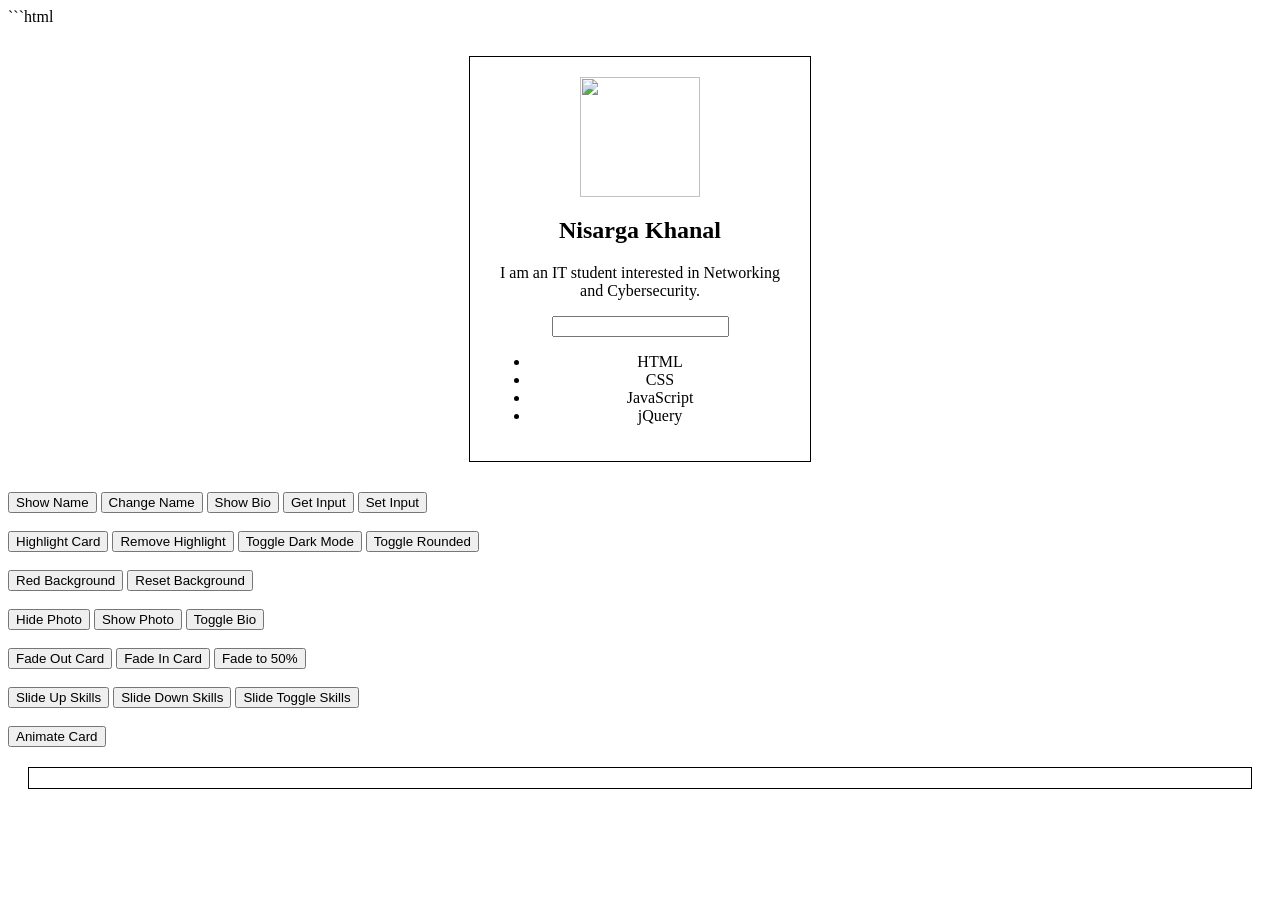
==== Week-3/profile.html @ 5f19891d "nisarga" ====
```html
<!DOCTYPE html>
<html>

<head>
    <title>jQuery Practice</title>

    <script src="https://code.jquery.com/jquery-3.7.1.min.js"></script>

    <style>
        #profile-card {
            width: 300px;
            padding: 20px;
            margin: 30px auto;
            background-color: white;
            text-align: center;
            border: 1px solid black;
        }

        #profile-photo {
            width: 120px;
            height: 120px;
        }

        #output {
            margin: 20px;
            padding: 10px;
            border: 1px solid black;
        }
    </style>
</head>

<body>

    <div id="profile-card">

        <img id="profile-photo" src="https://cdn.phototourl.com/free/2026-09-16-ceca599f-a100-4555-af45-5787ad17e9e8.jpg">

        <h2 id="student-name">Nisarga Khanal</h2>

        <p id="student-bio">
            I am an IT student interested in Networking and Cybersecurity.
        </p>

        <input type="text" id="nickname-input">

        <ul id="skills-list">
            <li>HTML</li>
            <li>CSS</li>
            <li>JavaScript</li>
            <li>jQuery</li>
        </ul>

    </div>


    <button id="show-name">Show Name</button>
    <button id="change-name">Change Name</button>
    <button id="show-bio">Show Bio</button>
    <button id="get-input">Get Input</button>
    <button id="set-input">Set Input</button>

    <br><br>

    <button id="highlight-card">Highlight Card</button>
    <button id="remove-highlight">Remove Highlight</button>
    <button id="toggle-dark">Toggle Dark Mode</button>
    <button id="toggle-rounded">Toggle Rounded</button>

    <br><br>

    <button id="red-background">Red Background</button>
    <button id="reset-background">Reset Background</button>

    <br><br>

    <button id="hide-photo">Hide Photo</button>
    <button id="show-photo">Show Photo</button>
    <button id="toggle-bio">Toggle Bio</button>

    <br><br>

    <button id="fade-out">Fade Out Card</button>
    <button id="fade-in">Fade In Card</button>
    <button id="fade-50">Fade to 50%</button>

    <br><br>

    <button id="slide-up">Slide Up Skills</button>
    <button id="slide-down">Slide Down Skills</button>
    <button id="slide-toggle">Slide Toggle Skills</button>

    <br><br>

    <button id="animate-card">Animate Card</button>

    <div id="output"></div>


    <script>

        // 1. GET & SET

        $("#show-name").click(function () {
            let name = $("#student-name").text();
            $("#output").text(name);
        });

        $("#change-name").click(function () {
            $("#student-name").text("Rushil Maharjan");
        });

        $("#show-bio").click(function () {
            let bio = $("#student-bio").html();
            $("#output").text(bio);
        });

        $("#get-input").click(function () {
            let nickname = $("#nickname-input").val();
            $("#output").text(nickname);
        });

        $("#set-input").click(function () {
            $("#nickname-input").val("jQuery Pro");
        });


        // 2. CSS CLASSES

        $("#highlight-card").click(function () {
            $("#profile-card").addClass("highlighted");
        });

        $("#remove-highlight").click(function () {
            $("#profile-card").removeClass("highlighted");
        });

        $("#toggle-dark").click(function () {
            $("#profile-card").toggleClass("dark-mode");
        });

        $("#toggle-rounded").click(function () {
            $("#profile-photo").toggleClass("rounded");
        });


        // 3. CSS METHOD

        $("#red-background").click(function () {
            $("#profile-card").css("background", "#e74c3c");
        });

        $("#reset-background").click(function () {
            $("#profile-card").css("background", "white");
        });


        // 4. HIDE & SHOW

        $("#hide-photo").click(function () {
            $("#profile-photo").hide("slow");
        });

        $("#show-photo").click(function () {
            $("#profile-photo").show("slow");
        });

        $("#toggle-bio").click(function () {
            $("#student-bio").toggle();
        });


        // 5. FADE

        $("#fade-out").click(function () {
            $("#profile-card").fadeOut();
        });

        $("#fade-in").click(function () {
            $("#profile-card").fadeIn();
        });

        $("#fade-50").click(function () {
            $("#profile-card").fadeTo(1000, 0.5);
        });


        // 6. SLIDE

        $("#slide-up").click(function () {
            $("#skills-list").slideUp();
        });

        $("#slide-down").click(function () {
            $("#skills-list").slideDown();
        });

        $("#slide-toggle").click(function () {
            $("#skills-list").slideToggle();
        });


        // 7. ANIMATE

        $("#animate-card").click(function () {
            $("#profile-card")
                .animate({ marginLeft: "200px" }, 1000)
                .animate({ marginLeft: "0px" }, 1000);
        });


        // 8. EVENTS

        $("#profile-photo").mouseenter(function () {
            $("#profile-photo").addClass("shadow");
        });

        $("#profile-photo").mouseleave(function () {
            $("#profile-photo").removeClass("shadow");
        });

        $("#nickname-input").keydown(function (event) {
            $("#output").text(event.key);
        });

    </script>

</body>

</html>
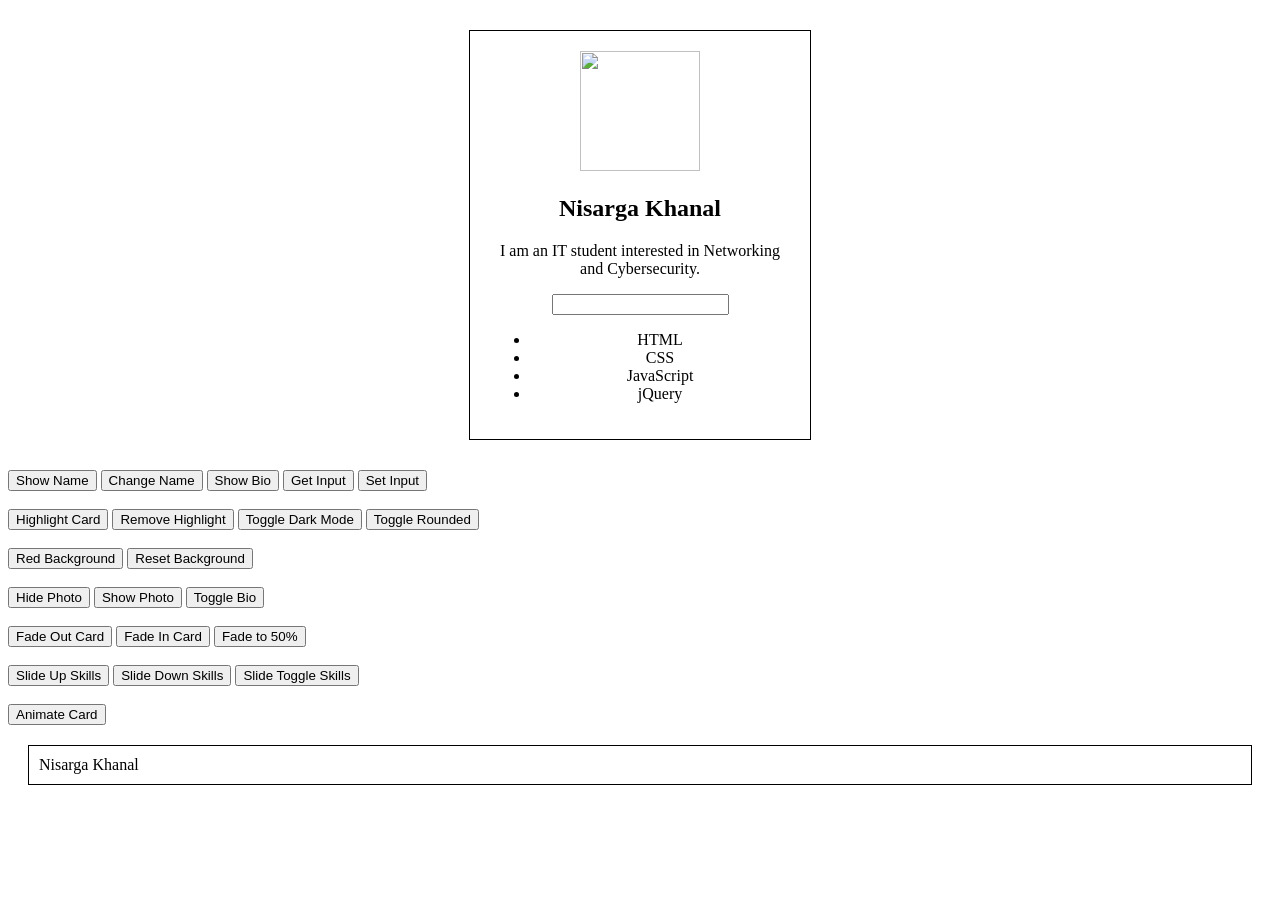
==== commit 6802ccff: "nisarga" ====
--- a/Week-3/profile.html
+++ b/Week-3/profile.html
@@ -1,4 +1,4 @@
-```html
+
 <!DOCTYPE html>
 <html>
 
@@ -27,6 +27,23 @@
             padding: 10px;
             border: 1px solid black;
         }
+
+        .highlighted {
+            border: 3px solid gold;
+        }
+
+        .dark-mode {
+            background-color: #333;
+            color: white;
+        }
+
+        .rounded {
+            border-radius: 50%;
+        }
+
+        .shadow {
+            box-shadow: 0 0 10px gray;
+        }
     </style>
 </head>
 
@@ -94,34 +111,41 @@
 
     <button id="animate-card">Animate Card</button>
 
-    <div id="output"></div>
+    <div id="output">Nisarga Khanal</div>
 
 
     <script>
+
+        // Display your name whenever a button is clicked
+
+        $("button").click(function () {
+            $("#output").text("Nisarga Khanal");
+        });
+
 
         // 1. GET & SET
 
         $("#show-name").click(function () {
             let name = $("#student-name").text();
-            $("#output").text(name);
+            $("#output").text("Nisarga Khanal");
         });
 
         $("#change-name").click(function () {
-            $("#student-name").text("Rushil Maharjan");
+            $("#student-name").text("Nisarga Khanal");
         });
 
         $("#show-bio").click(function () {
             let bio = $("#student-bio").html();
-            $("#output").text(bio);
+            $("#output").text("Nisarga Khanal");
         });
 
         $("#get-input").click(function () {
             let nickname = $("#nickname-input").val();
-            $("#output").text(nickname);
+            $("#output").text("Nisarga Khanal");
         });
 
         $("#set-input").click(function () {
-            $("#nickname-input").val("jQuery Pro");
+            $("#nickname-input").val("Nisarga Khanal");
         });
 
 
@@ -219,12 +243,12 @@
             $("#profile-photo").removeClass("shadow");
         });
 
-        $("#nickname-input").keydown(function (event) {
-            $("#output").text(event.key);
+        $("#nickname-input").keydown(function () {
+            $("#output").text("Nisarga Khanal");
         });
 
     </script>
 
 </body>
 
-</html>
+</html>
